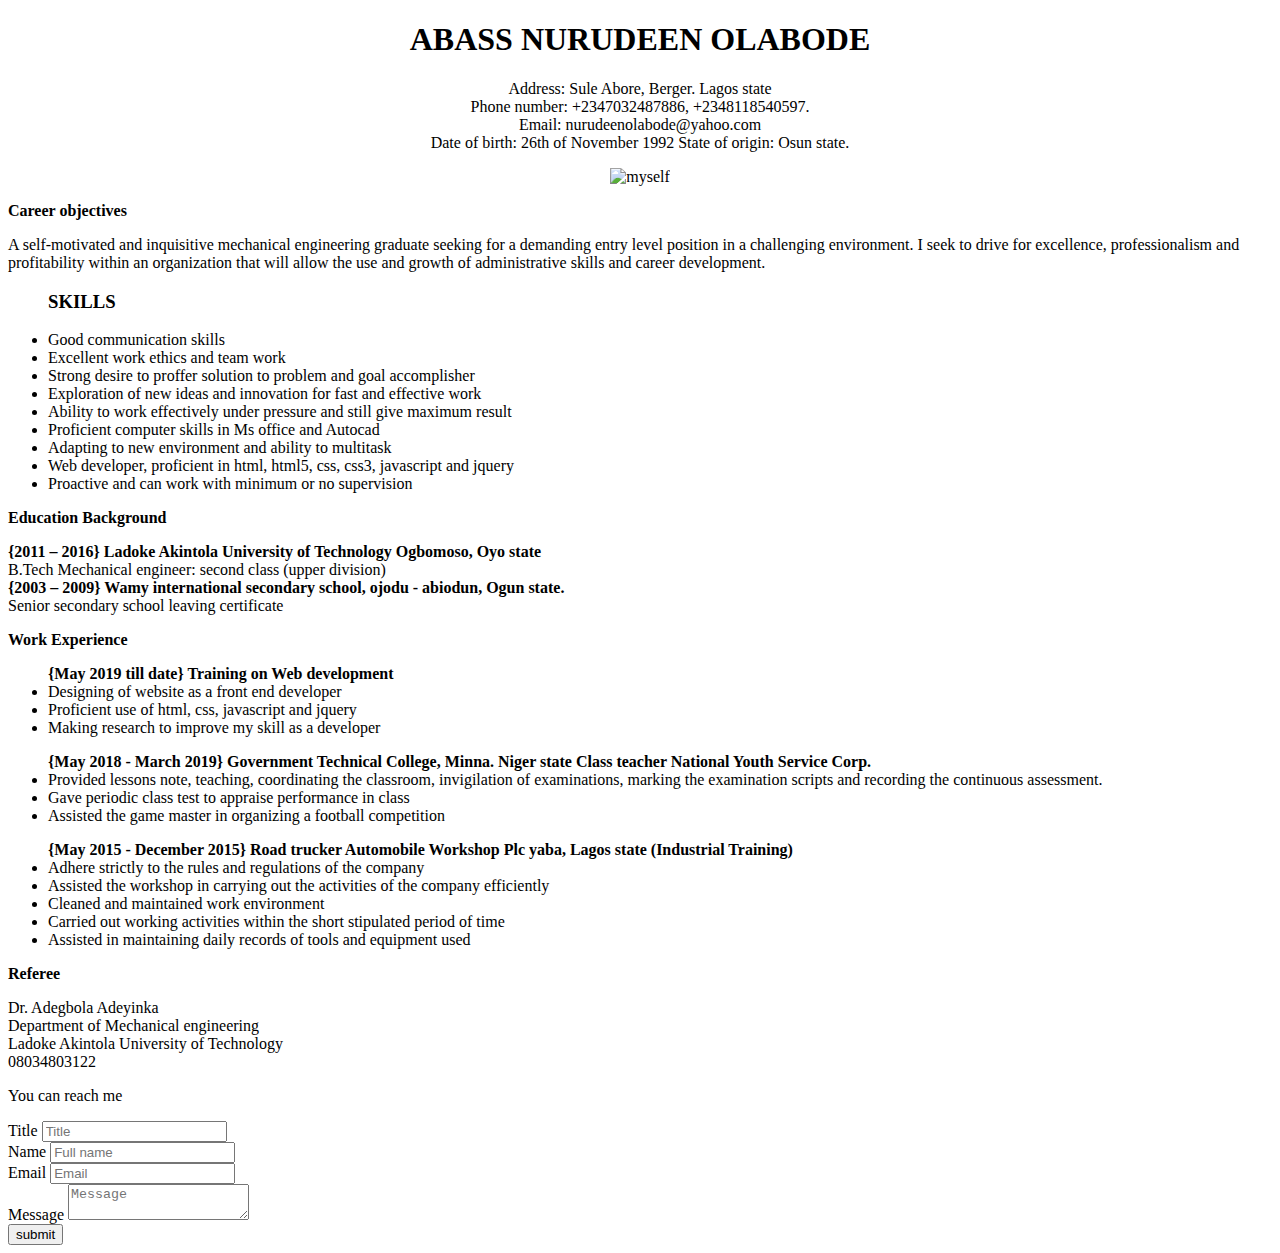
==== index.html @ 79ef6cb5 "go" ====
<!DOCTYPE html>
<html>
<head>
	 <meta charset="UTF-8">
        <meta name="viewport" content="width=device-width, initial-scale=1.0">
<meta http-equiv="X-UA-Compatible" content="ie=edge">
	<title>My CV</title>
	<link rel="stylesheet" type="text/css" href="nurudeen1.css">
	<script src="bode1.js"></script>
</head>
<body>
	<div id="first" align="center">
		<h1>ABASS NURUDEEN OLABODE</h1>
		<p>Address: Sule Abore, Berger. Lagos state <br/>
		Phone number: +2347032487886, +2348118540597.<br/>
		Email: nurudeenolabode@yahoo.com<br/>
		Date of birth: 26th of November 1992<br.>
		State of origin: Osun state.</p>
		<img src="https://res.cloudinary.com/bodethomson/image/upload/v1566921884/IMG_3550_ap9lmy.jpg" alt="myself"/>
	</div>
	<p class="white"><strong>Career objectives</strong></p>
	<p class="second">A self-motivated and inquisitive mechanical engineering graduate seeking for a demanding entry level position in a challenging environment. I seek to drive for excellence, professionalism and profitability within an organization that will allow the use and growth of administrative skills and career development.</p>
	<div id="third">
		<ul><h3>SKILLS</h3>
		<li>Good communication skills</li>
		<li>Excellent work ethics and team work</li>
		<li>Strong desire to proffer solution to problem and goal accomplisher</li>
		<li>Exploration of new ideas and innovation for fast and effective work</li>
		<li>Ability to work effectively under pressure and still give maximum result</li>
		<li>Proficient computer skills in Ms office and Autocad</li>
		<li>Adapting to new environment and ability to multitask</li>
		<li>Web developer, proficient in html, html5, css, css3, javascript and jquery</li>
		<li>Proactive and can work with minimum or no supervision</li>
	</ul>
	</div>
	<p class="white"><strong>Education Background</strong></p>
	<p class="second"><strong>{2011 – 2016} Ladoke Akintola University of Technology Ogbomoso, Oyo state</strong><br/>
	B.Tech Mechanical engineer: second class (upper division)<br/>
	<strong>{2003 – 2009} Wamy international secondary school, ojodu - abiodun, Ogun state.</strong><br/>
	Senior secondary school leaving certificate</p>	
	<div id="third"><strong>Work Experience</strong>
		<ul><strong>{May 2019 till date} Training on Web development</strong>
			<li>Designing of website as a front end developer</li>
			<li>Proficient use of html, css, javascript and jquery</li>
			<li>Making research to improve my skill as a developer</li>
		</ul>
		<ul><strong>{May 2018 - March 2019} Government Technical College, Minna. Niger state Class teacher National Youth Service Corp.</strong>
			<li>Provided lessons note, teaching, coordinating the classroom, invigilation of examinations, marking the examination scripts and recording the continuous assessment.</li>
			<li>Gave periodic class test to appraise performance in class</li>
			<li>Assisted the game master in organizing a football competition</li>
		</ul>
		<ul><strong>{May 2015 - December 2015} Road trucker Automobile Workshop Plc yaba, Lagos state (Industrial Training)</strong>
			<li>Adhere strictly to the rules and regulations of the company</li>
			<li>Assisted the workshop in carrying out the activities of the company efficiently</li>
			<li>Cleaned and maintained work environment</li>
			<li>Carried out working activities within the short stipulated period of time</li>
			<li>Assisted in maintaining daily records of tools and equipment used</li>
		</ul>
	</div>
	<p class="white"><strong>Referee</strong></p>
	<p class="second">Dr. Adegbola Adeyinka<br/>
		Department of Mechanical engineering<br/>
		Ladoke Akintola University of Technology<br/>
	08034803122</p>
	<div class="form">
		<p>You can reach me</p>
		<form onsubmit="return validate(event)" id="true" method="post">
		<div class="field">
			<label>Title</label>
			<input type="text" username="name" id="title" placeholder="Title">
		</div>
		<div class="field">
			<label>Name</label>
			<input type="text" username="name" id="name" placeholder="Full name">
		</div>
		<div class="field">
			<label>Email</label>
			<input type="text" username="email" id="email" placeholder="Email">
		</div>
		<div class="field">
		<label>Message</label>
		<textarea id="message" placeholder="Message"></textarea>
		</div>
		<input type="submit" id="submit" value="submit">
	</div>
</body>
</html>
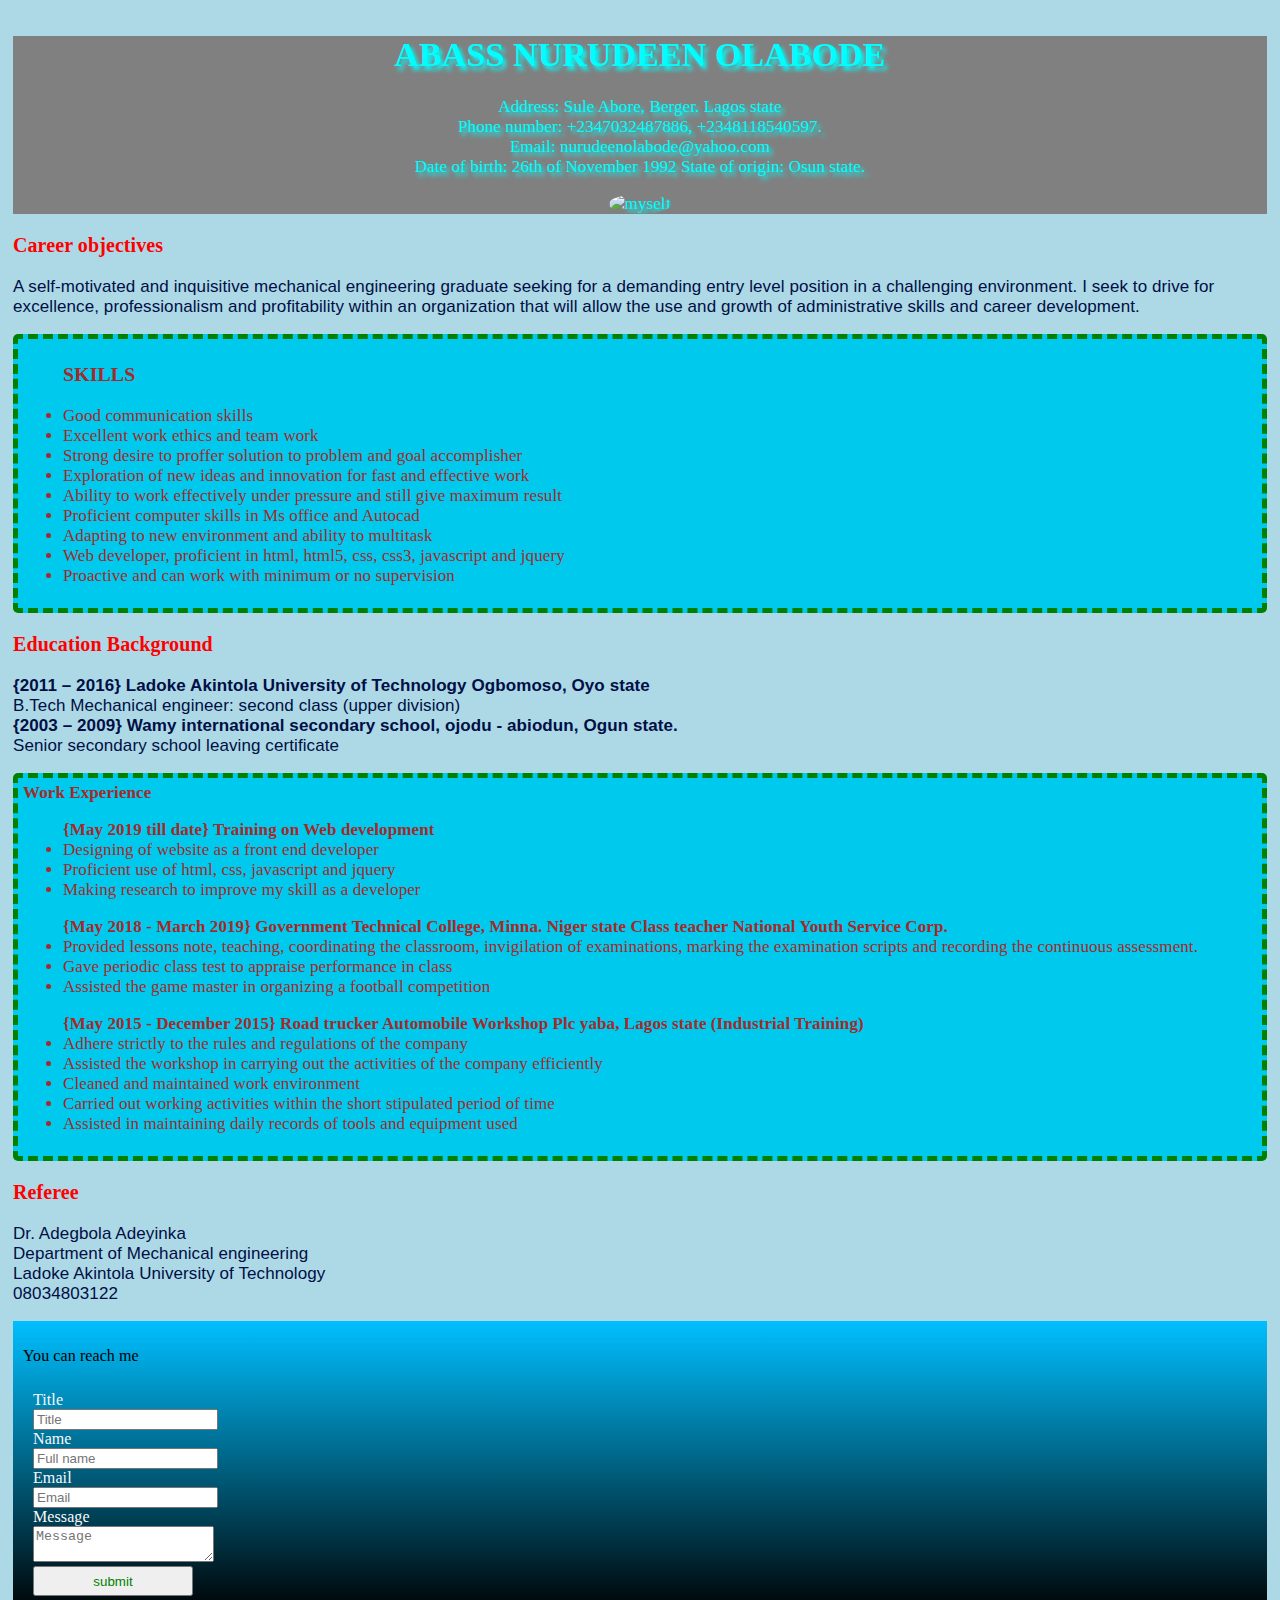
==== commit 88e7cb32: "Update index.html" ====
--- a/index.html
+++ b/index.html
@@ -5,7 +5,7 @@
         <meta name="viewport" content="width=device-width, initial-scale=1.0">
 <meta http-equiv="X-UA-Compatible" content="ie=edge">
 	<title>My CV</title>
-	<link rel="stylesheet" type="text/css" href="nurudeen1.css">
+	<link rel="stylesheet" type="text/css" href="nurudeen11.css">
 	<script src="bode1.js"></script>
 </head>
 <body>
@@ -84,4 +84,4 @@
 		<input type="submit" id="submit" value="submit">
 	</div>
 </body>
-</html>+</html>
--- a/nurudeen11.css
+++ b/nurudeen11.css
@@ -0,0 +1,51 @@
+body {
+	background-color: lightblue;
+	letter-spacing: 0.09px;
+	padding: 5px;
+}
+img { border-radius: 50%;
+	height: 150px;
+	width: 150px;
+}
+#first {
+	background-color: grey;
+	color: #00fefe;
+	text-shadow: 3px 4px 4px;
+	font-size: 17px;
+}
+.second {
+	font-size: 17px;
+	color: #000f45;
+	font-family: arial;
+}
+#third {
+	border: dashed 5px green;
+	border-radius: 5px 5px 5px 5px;
+	padding: 5px;
+	background-color: #00c9ee;
+	color: brown;
+	font-size: 17px;
+}
+.white {
+	color: red;
+	font-size: 20px;
+}
+#true {
+	color: #f9f9f9;
+	padding: 10px;
+	width: 100%;
+	max-width: 400px;
+}
+#submit {
+	height: 30px;
+	color: green;
+	width: 40%;
+}
+div.form {
+	background: -webkit-linear-gradient(DeepSkyBlue, Black);
+	padding: 10px;
+	max-width: 100%
+}
+.field {
+	max-width: 50%;
+}